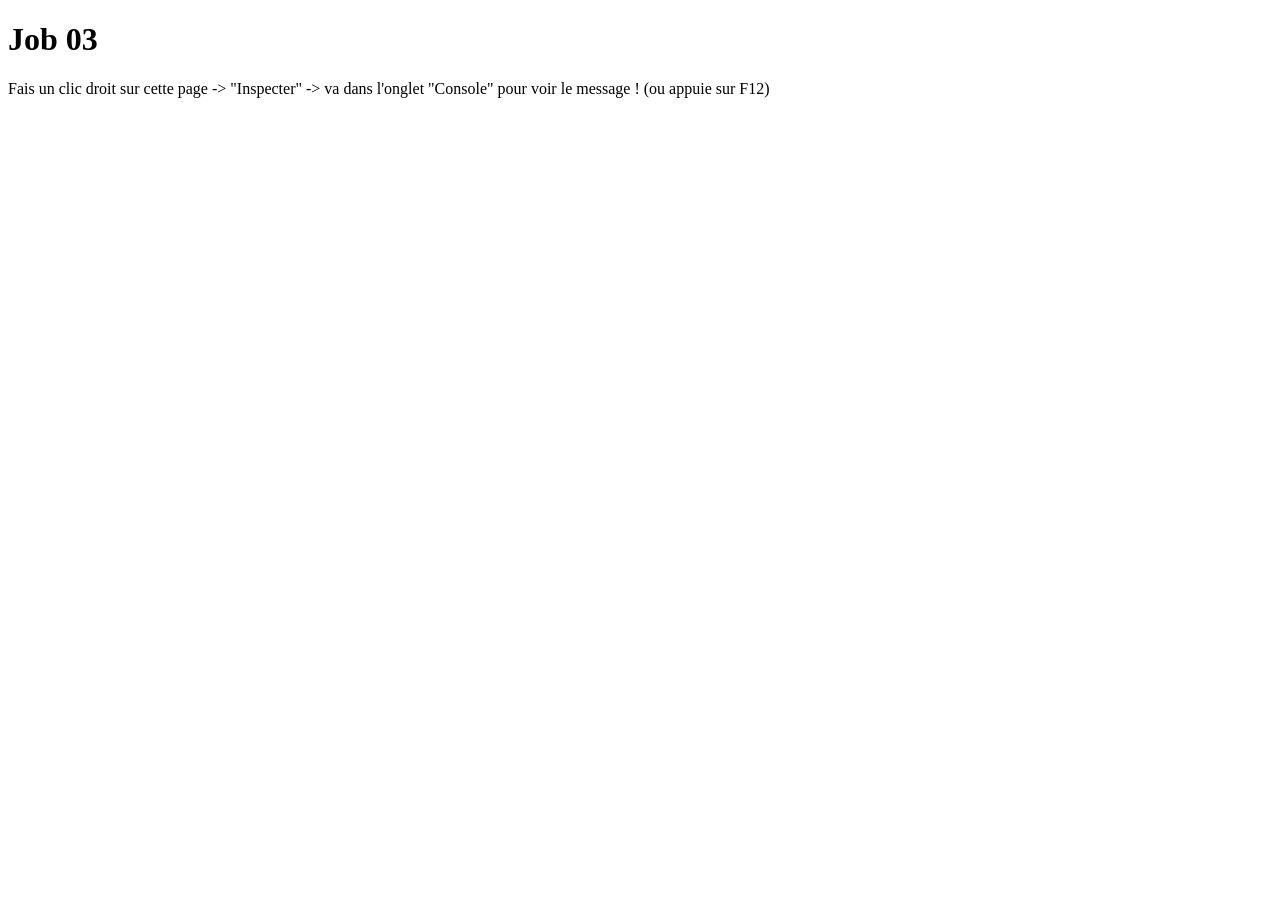
==== jour01/job03/index.html @ 64b9d30d "Terminé Job 03" ====
<!DOCTYPE html>
<html lang="fr">
<head>
    <meta charset="UTF-8">
    <meta name="viewport" content="width=device-width, initial-scale=1.0">
    <title>Job 03</title>
    <script src="script.js"></script>
</head>
<body>
    <h1>Job 03</h1>
    <p>Fais un clic droit sur cette page -> "Inspecter" -> va dans l'onglet "Console" pour voir le message ! (ou appuie sur F12)</p>
</body>
</html>
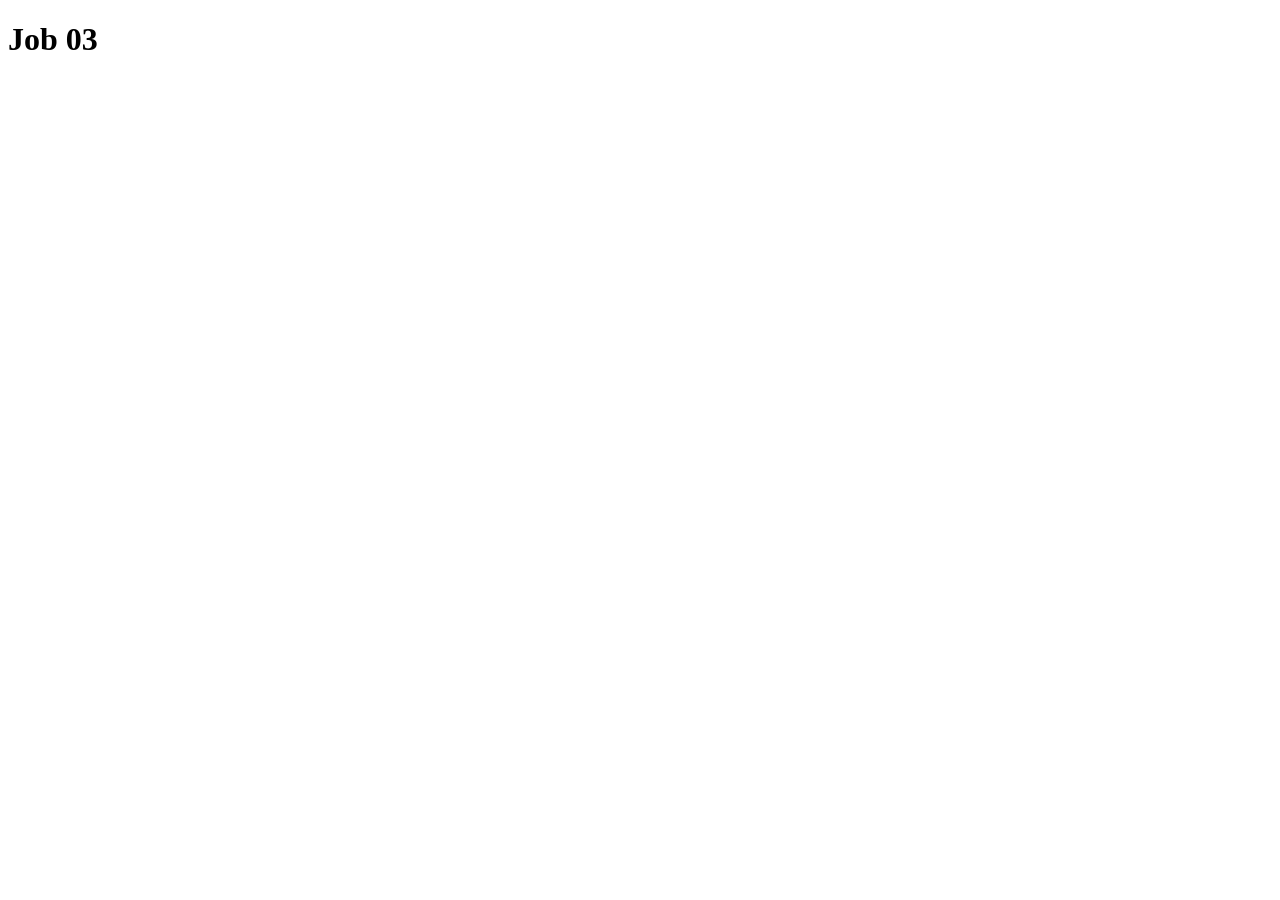
==== commit cb6c190d: "Terminé Job 04" ====
--- a/jour01/job03/index.html
+++ b/jour01/job03/index.html
@@ -8,6 +8,8 @@
 </head>
 <body>
     <h1>Job 03</h1>
-    <p>Fais un clic droit sur cette page -> "Inspecter" -> va dans l'onglet "Console" pour voir le message ! (ou appuie sur F12)</p>
+    <p>
+        
+    </p>
 </body>
 </html>
